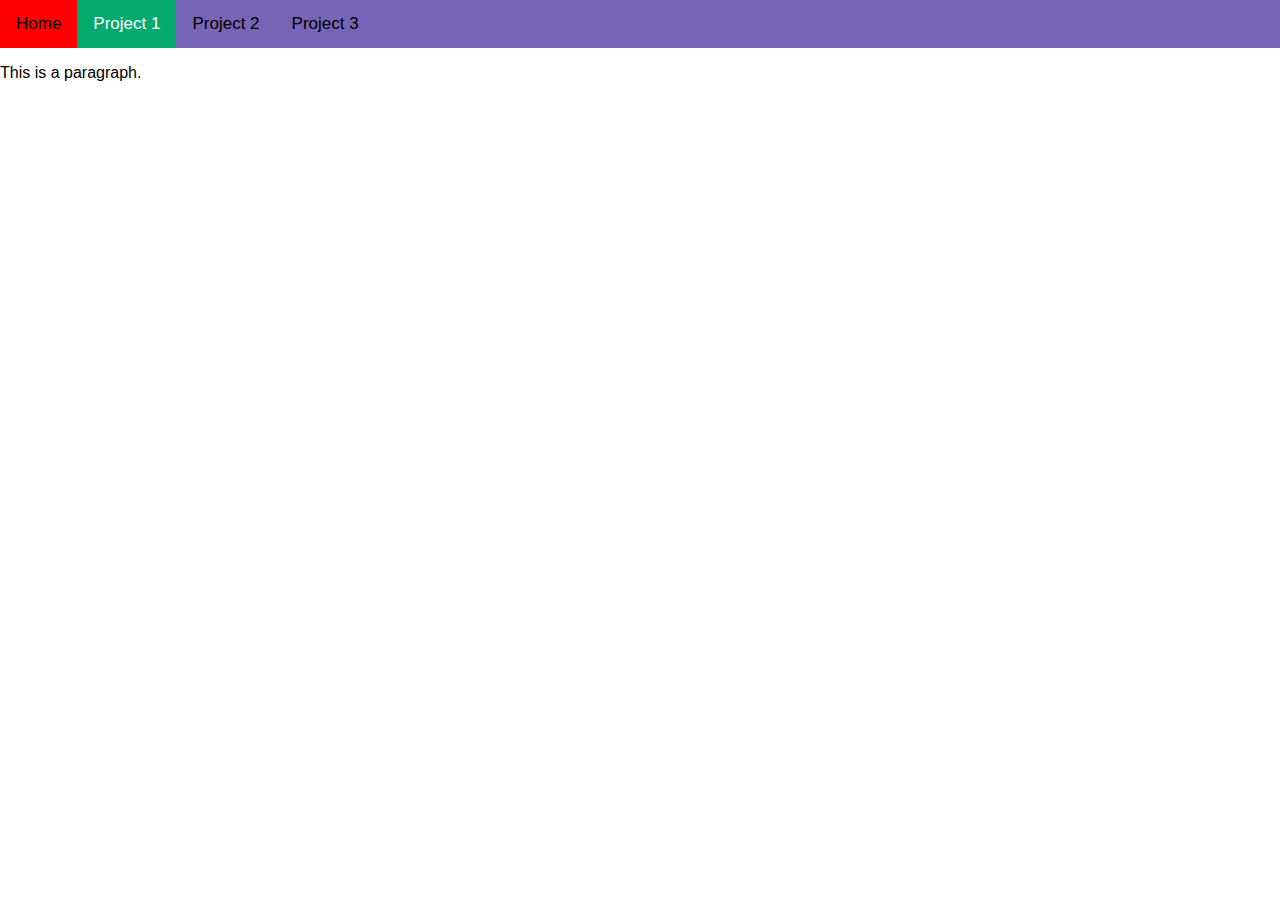
==== project-1.html @ dcc05428 "moved" ====
<!DOCTYPE html>
<html>
<head>
<title>Project 1</title>
<link rel="stylesheet" href="style.css"/>
</head>
<body>
    <div class="topnav">
        <a  href="index.html">Home</a>
        <a class="active" href="project-1.html">Project 1</a>
        <a href="project-2.html">Project 2</a>
        <a href="project-3.html">Project 3</a>
      </div>
      
<p>This is a paragraph.</p>
</body>
</html>
---- style.css ----
body {
  margin: 0;
  font-family: Arial, Helvetica, sans-serif;
}

.topnav {
  overflow: hidden;
  background-color: #7765b8;
}

.topnav a {
  float: left;
  color: #000000;
  text-align: center;
  padding: 14px 16px;
  text-decoration: none;
  font-size: 17px;
}

.topnav a:hover {
  background-color: #ff0000;
  color: black;
}

.topnav a.active {
  background-color: #04AA6D;
  color: rgb(255, 255, 255);
}
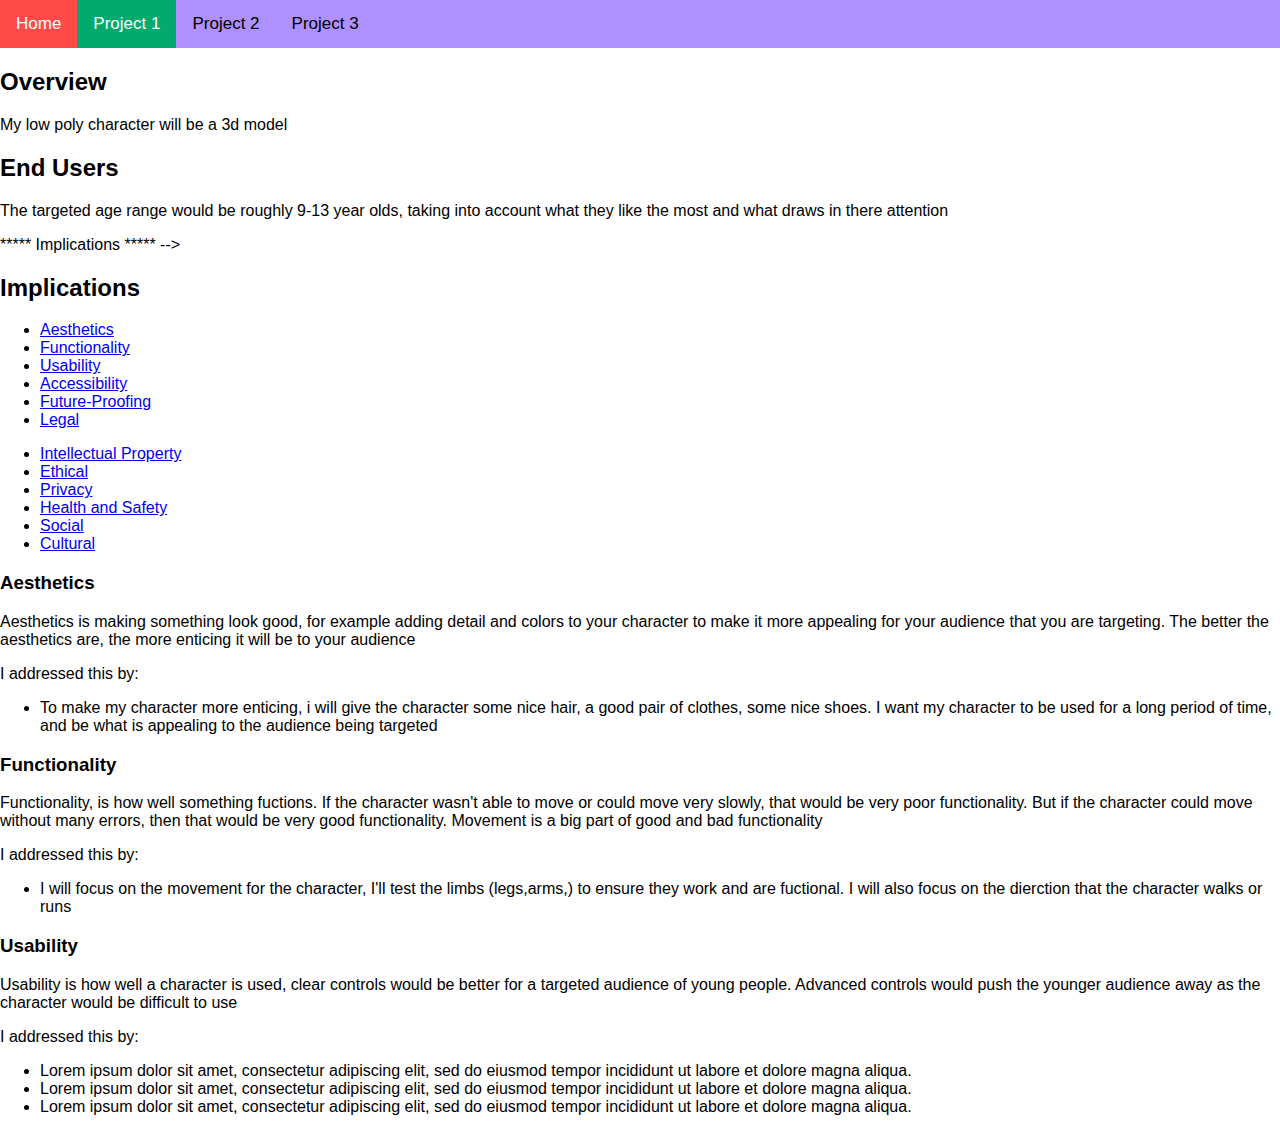
==== commit 6d922f25: "changed" ====
--- a/project-1.html
+++ b/project-1.html
@@ -1,7 +1,7 @@
  <!DOCTYPE html>
 <html>
 <head>
-<title>Project 1</title>
+<title>Low Poly Character</title>
 <link rel="stylesheet" href="style.css"/>
 </head>
 <body>
@@ -12,6 +12,112 @@
         <a href="project-3.html">Project 3</a>
       </div>
       
-<p>This is a paragraph.</p>
+      <div class="left-text">
+        <h2>Overview</h2>
+        <p>
+          My low poly character will be a 3d model</p>
+          <section id="end-users">
+            <div class="row">
+              <h2>End Users</h2>
+      
+              <div>
+                <p>
+                  The targeted age range would be roughly 9-13 year olds, taking into account what they like the most and what draws in there attention
+                </p>
+                <section id="end-users">
+                  <div class="row">
+
+                  </div>
+                  ***** Implications ***** -->
+
+                  <section id="implications">
+                    <div class="row">
+                      <h2>Implications</h2>
+              
+                      <div>
+                        <ul class="nav__items implications__content">
+                          <li><a href="#aesthetics" class="link__text">Aesthetics</a></li>
+                          <li><a href="#functionality" class="link__text">Functionality</a></li>
+                          <li><a href="#usability" class="link__text">Usability</a></li>
+                          <li><a href="#accessibility" class="link__text">Accessibility</a></li>
+                          <li><a href="#future-proofing" class="link__text">Future-Proofing</a></li>
+                          <li><a href="#legal" class="link__text">Legal</a></li>          
+                        </ul>
+                        <ul class="nav__items implications__content">
+                          <li><a href="#intellectual-property" class="link__text">Intellectual Property</a></li>
+                          <li><a href="#ethical" class="link__text">Ethical</a></li>
+                          <li><a href="#privacy" class="link__text">Privacy</a></li>
+                          <li><a href="#health-safety" class="link__text">Health and Safety</a></li>
+                          <li><a href="#social" class="link__text">Social</a></li>
+                          <li><a href="#cultural" class="link__text">Cultural</a></li>
+                        </ul>
+                      </div>
+              
+                      <div class="implication" id="aesthetics">
+                        <h3>Aesthetics</h3>
+                        <div class="split-box">
+              
+                          <div class="left-text">
+                            <p>
+                              Aesthetics is making something look good, for example adding detail and colors to 
+                              your character to make it more appealing for your audience that you are targeting. The better the aesthetics are, the more enticing it will be to your audience
+                            </p>
+                          </div>
+              
+                          <div class="right-text">
+                            <p>I addressed this by:</p>
+                            <ul>
+                              <li>To make my character more enticing, i will give the character some nice hair, a good pair of clothes, some nice shoes. I want my character to be used for a long period of time, and be what is appealing to the audience being targeted 
+                            </ul>
+                          </div>
+              
+                        </div>
+                      </div>
+              
+                      <div class="implication" id="functionality">
+                        <h3>Functionality</h3>
+                        <div class="split-box">
+              
+                          <div class="left-text">
+                            <p>
+                              Functionality, is how well something fuctions. If the character wasn't able to move or could move very slowly, that would be very poor functionality. But if the character could move without many errors, then that would be very good functionality. Movement is a big part of good and bad functionality
+                            </p>
+                          </div>
+              
+                          <div class="right-text">
+                            <p>I addressed this by:</p>
+                            <ul>
+                              <li>I will focus on the movement for the character, I'll test the limbs (legs,arms,) to ensure they work and are fuctional. I will also focus on the dierction that the character walks or runs
+                            </ul>
+                          </div>
+              
+                        </div>
+                      </div>
+              
+                      <div class="implication" id="usability">
+                        <h3>Usability</h3>
+                        <div class="split-box">
+              
+                          <div class="left-text">
+                            <p>
+                              Usability is how well a character is used, clear controls would be better for a targeted audience of young people. Advanced controls would push the younger audience away as the character would be difficult to use  
+                            </p>
+                          </div>
+                          
+                          
+                          <div class="right-text">
+                            <p>I addressed this by:</p>
+                            <ul>
+                              <li>Lorem ipsum dolor sit amet, consectetur adipiscing elit, sed do eiusmod
+                                tempor incididunt ut labore et dolore magna aliqua.</li>
+                              <li>Lorem ipsum dolor sit amet, consectetur adipiscing elit, sed do eiusmod
+                                tempor incididunt ut labore et dolore magna aliqua.</li>
+                              <li>Lorem ipsum dolor sit amet, consectetur adipiscing elit, sed do eiusmod
+                                tempor incididunt ut labore et dolore magna aliqua.</li>
+                            </ul>
+                          </div>
+
+
+                
 </body>
-</html>+</html>
--- a/style.css
+++ b/style.css
@@ -5,7 +5,7 @@
 
 .topnav {
   overflow: hidden;
-  background-color: #7765b8;
+  background-color: #ae91ff;
 }
 
 .topnav a {
@@ -18,8 +18,8 @@
 }
 
 .topnav a:hover {
-  background-color: #ff0000;
-  color: black;
+  background-color: #ff4a4a;
+  color: rgb(255, 255, 255);
 }
 
 .topnav a.active {
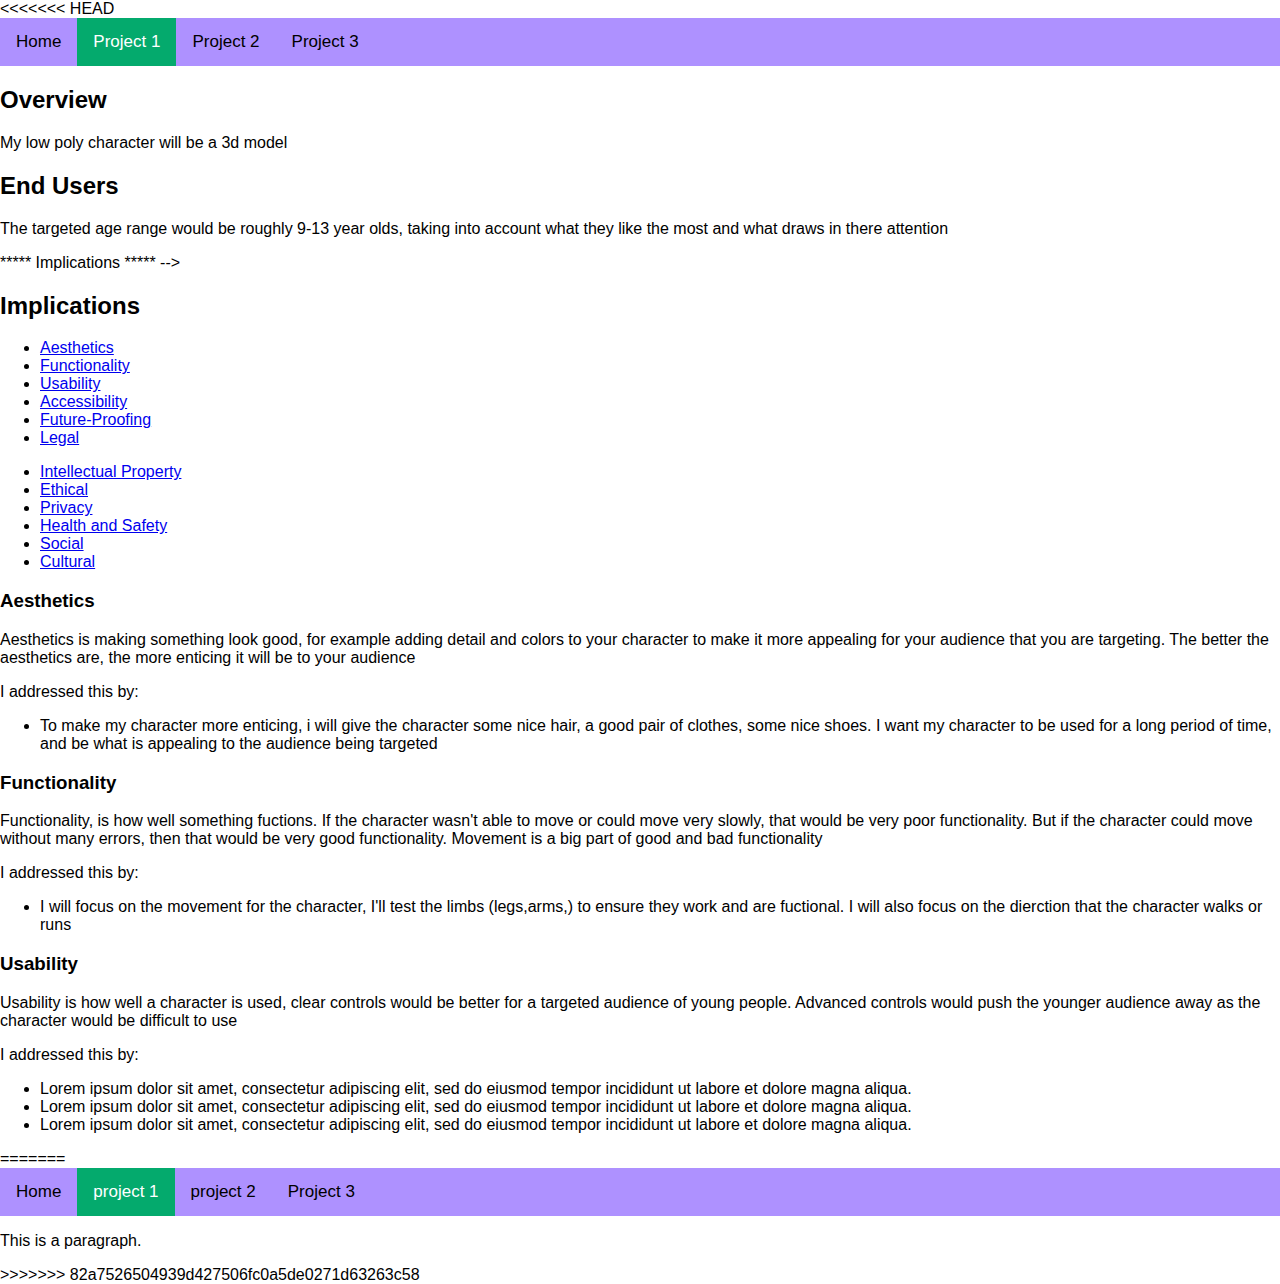
==== commit 1e1867d4: "update" ====
--- a/project-1.html
+++ b/project-1.html
@@ -1,3 +1,4 @@
+<<<<<<< HEAD
  <!DOCTYPE html>
 <html>
 <head>
@@ -121,3 +122,23 @@
                 
 </body>
 </html>
+=======
+<!DOCTYPE html>
+<html>
+<head>
+<title>Project 1</title>
+        <link rel="stylesheet" href="style.css">
+</head>
+<body>
+<div class="topnav">
+        <a  href="index.html">Home</a>
+        <a class="active" href="project-1.html">project 1</a>
+        <a href="project-2.html">project 2</a>
+        <a href="project-3.html">Project 3</a>
+      </div>
+
+<p>This is a paragraph.</p>
+
+</body>
+</html>
+>>>>>>> 82a7526504939d427506fc0a5de0271d63263c58
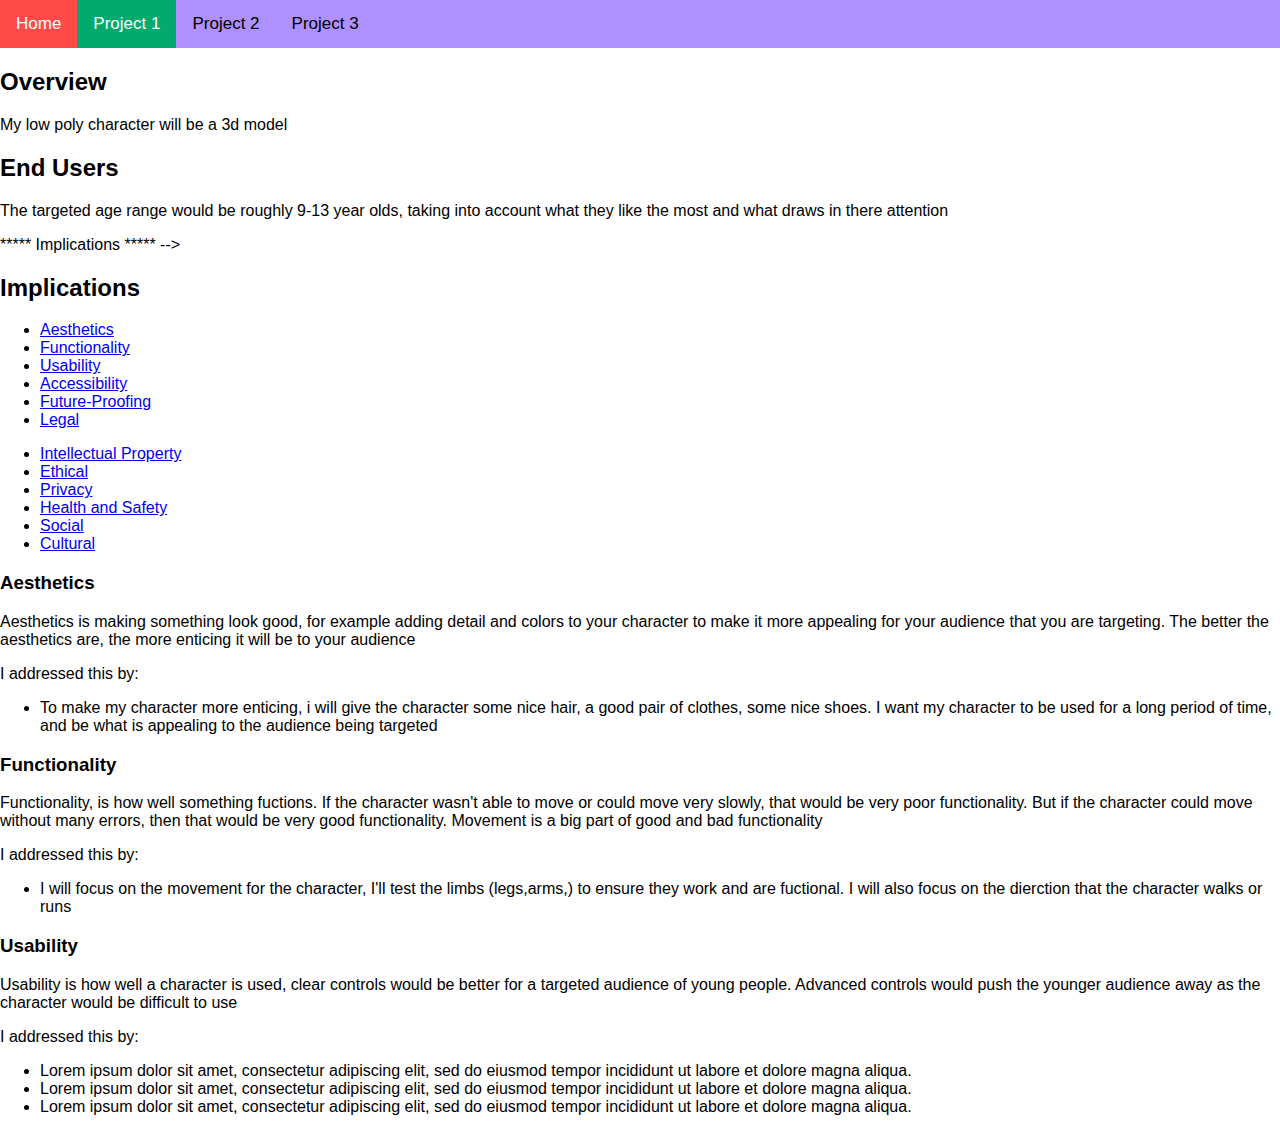
==== commit 33494010: "update" ====
--- a/project-1.html
+++ b/project-1.html
@@ -1,4 +1,3 @@
-<<<<<<< HEAD
  <!DOCTYPE html>
 <html>
 <head>
@@ -122,23 +121,3 @@
                 
 </body>
 </html>
-=======
-<!DOCTYPE html>
-<html>
-<head>
-<title>Project 1</title>
-        <link rel="stylesheet" href="style.css">
-</head>
-<body>
-<div class="topnav">
-        <a  href="index.html">Home</a>
-        <a class="active" href="project-1.html">project 1</a>
-        <a href="project-2.html">project 2</a>
-        <a href="project-3.html">Project 3</a>
-      </div>
-
-<p>This is a paragraph.</p>
-
-</body>
-</html>
->>>>>>> 82a7526504939d427506fc0a5de0271d63263c58
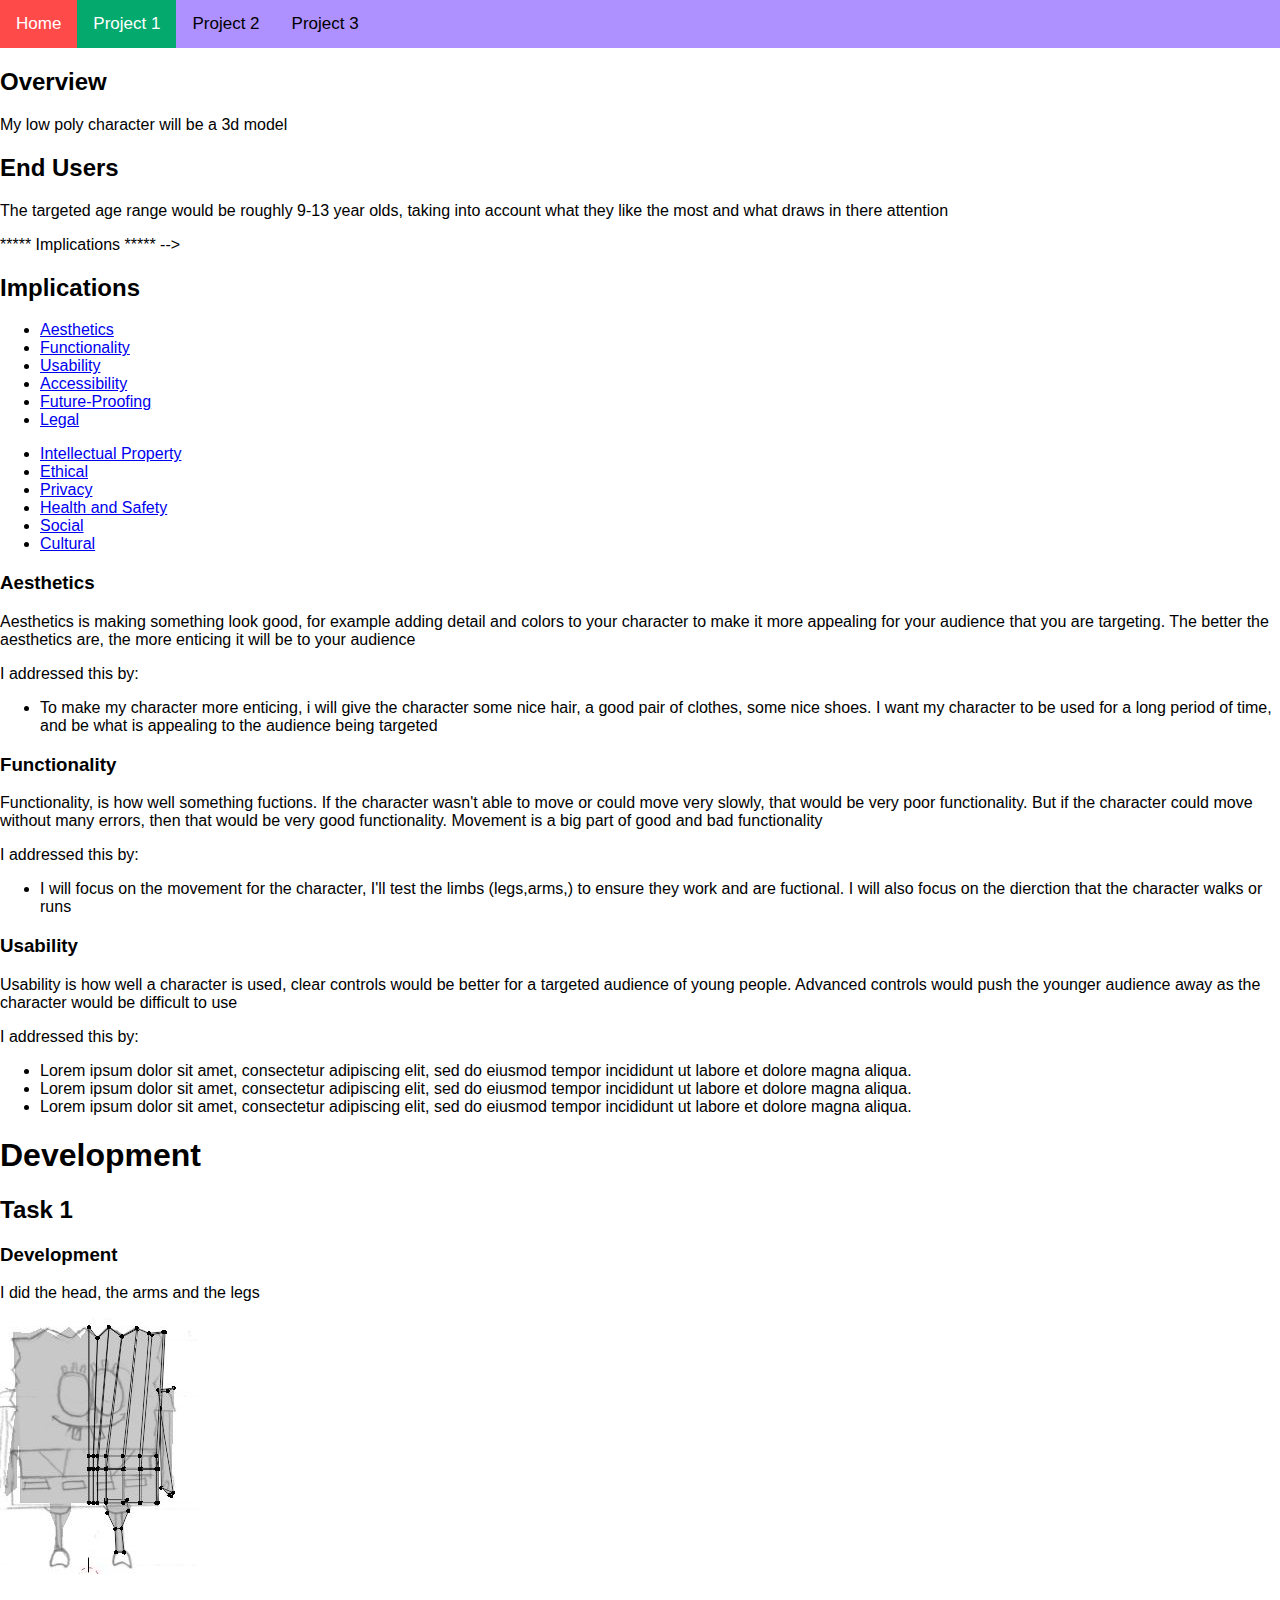
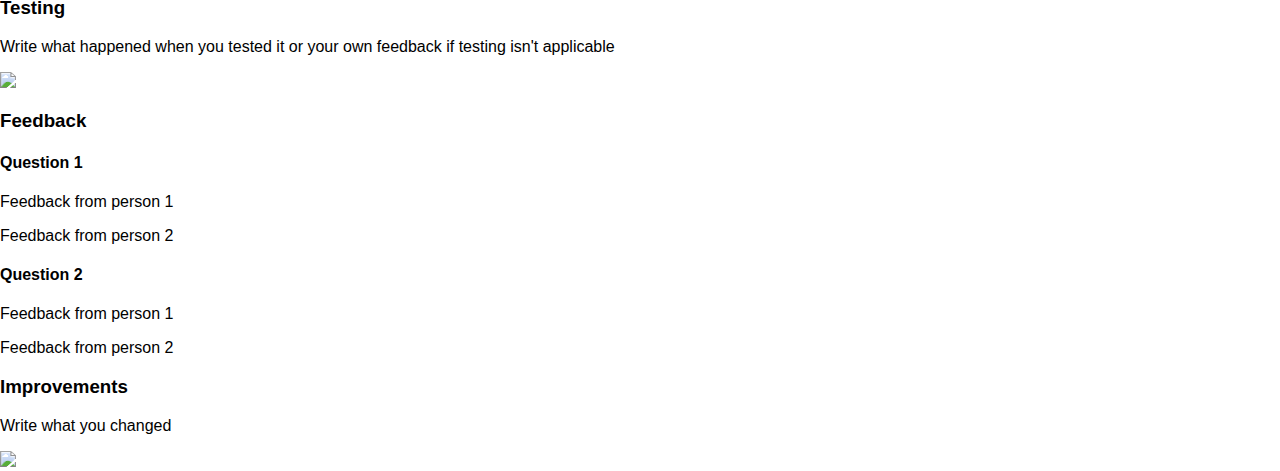
==== commit 91514b33: "yes" ====
--- a/project-1.html
+++ b/project-1.html
@@ -116,6 +116,29 @@
                                 tempor incididunt ut labore et dolore magna aliqua.</li>
                             </ul>
                           </div>
+                          <h1>Development</h1>
+
+                          <h2>Task 1</h2>
+                          
+                          <h3>Development</h3>
+                          <p>I did the head, the arms and the legs</p>
+                          <img src="lowpoly.JPG">
+                          
+                          <h3>Testing</h3>
+                          <p>Write what happened when you tested it or your own feedback if testing isn't applicable</p>
+                          <img src="imageOfTesting">
+                          
+                          <h3>Feedback</h3>
+                          <h4>Question 1</h4>
+                          <p>Feedback from person 1</p>
+                          <p>Feedback from person 2</p>
+                          <h4>Question 2</h4>
+                          <p>Feedback from person 1</p>
+                          <p>Feedback from person 2</p>
+                          
+                          <h3>Improvements</h3>
+                          <p>Write what you changed</p>
+                          <img src="imageFileName">
 
 
                 
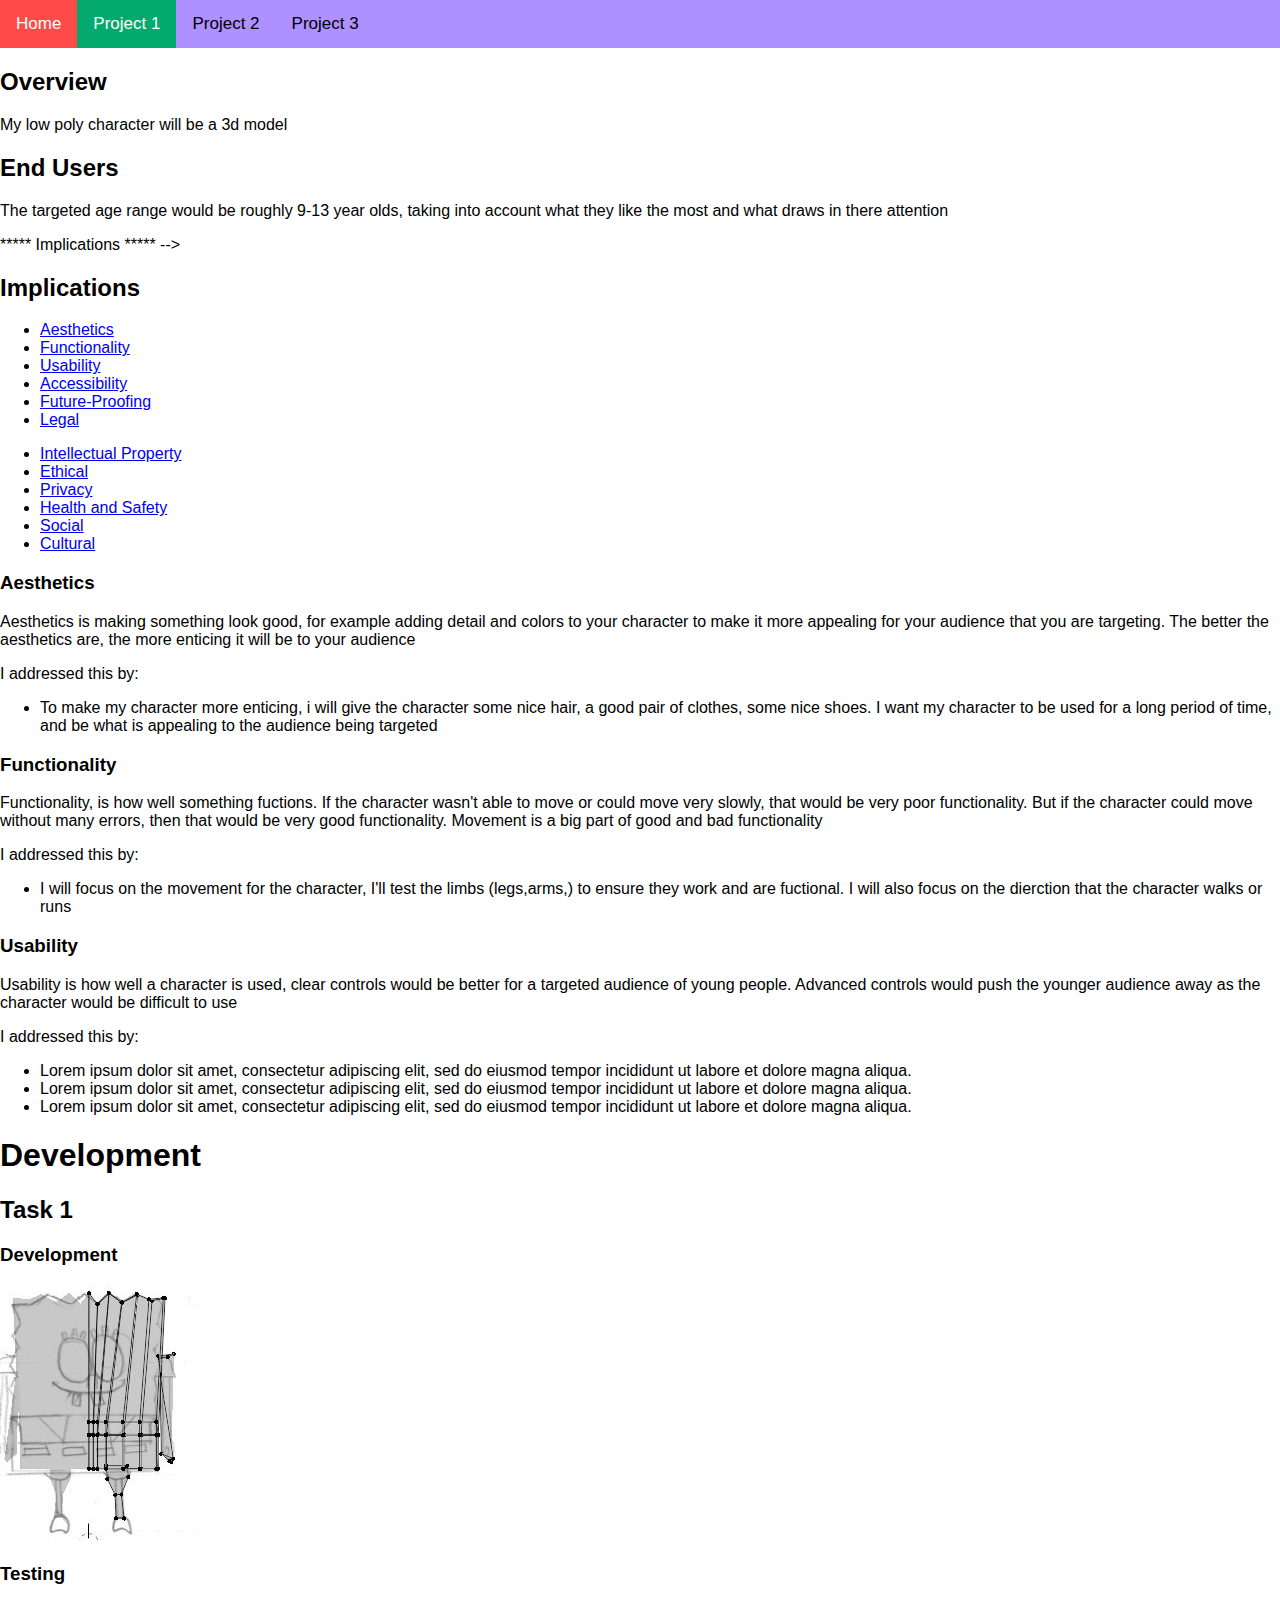
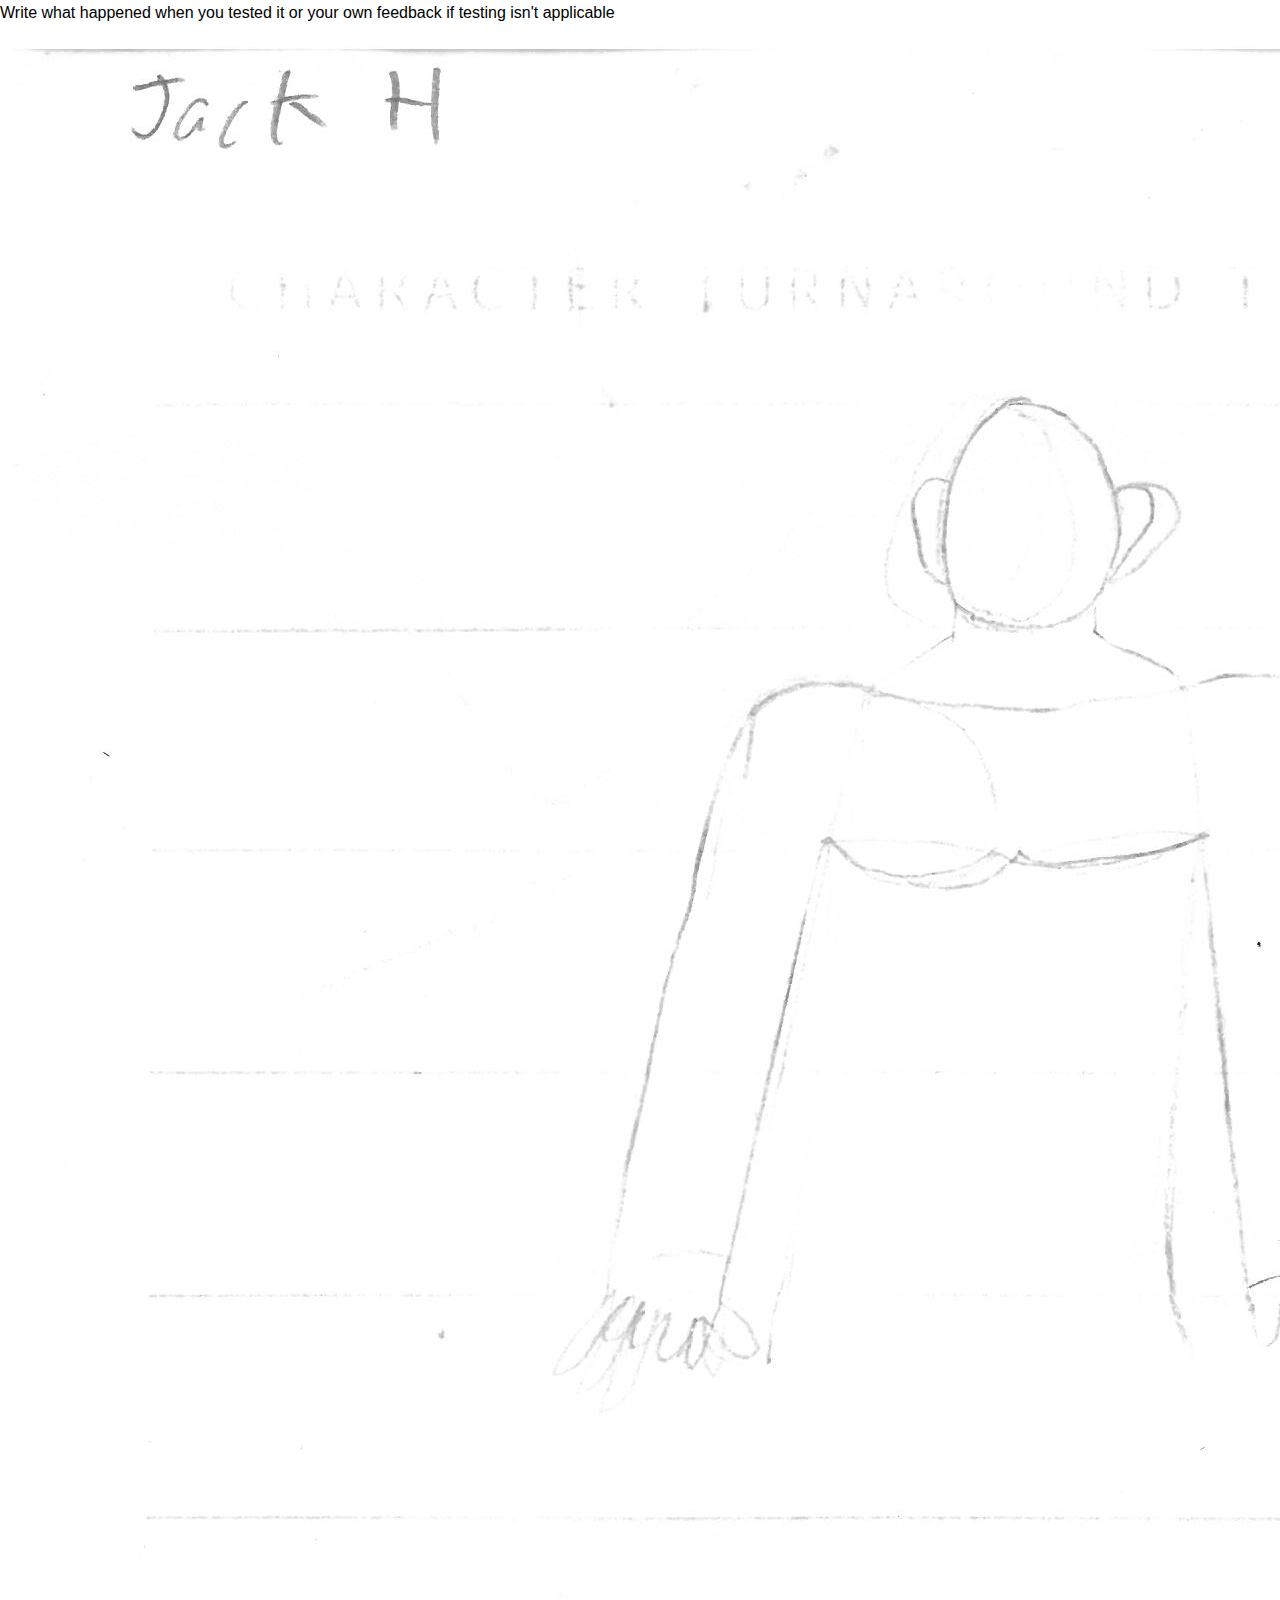
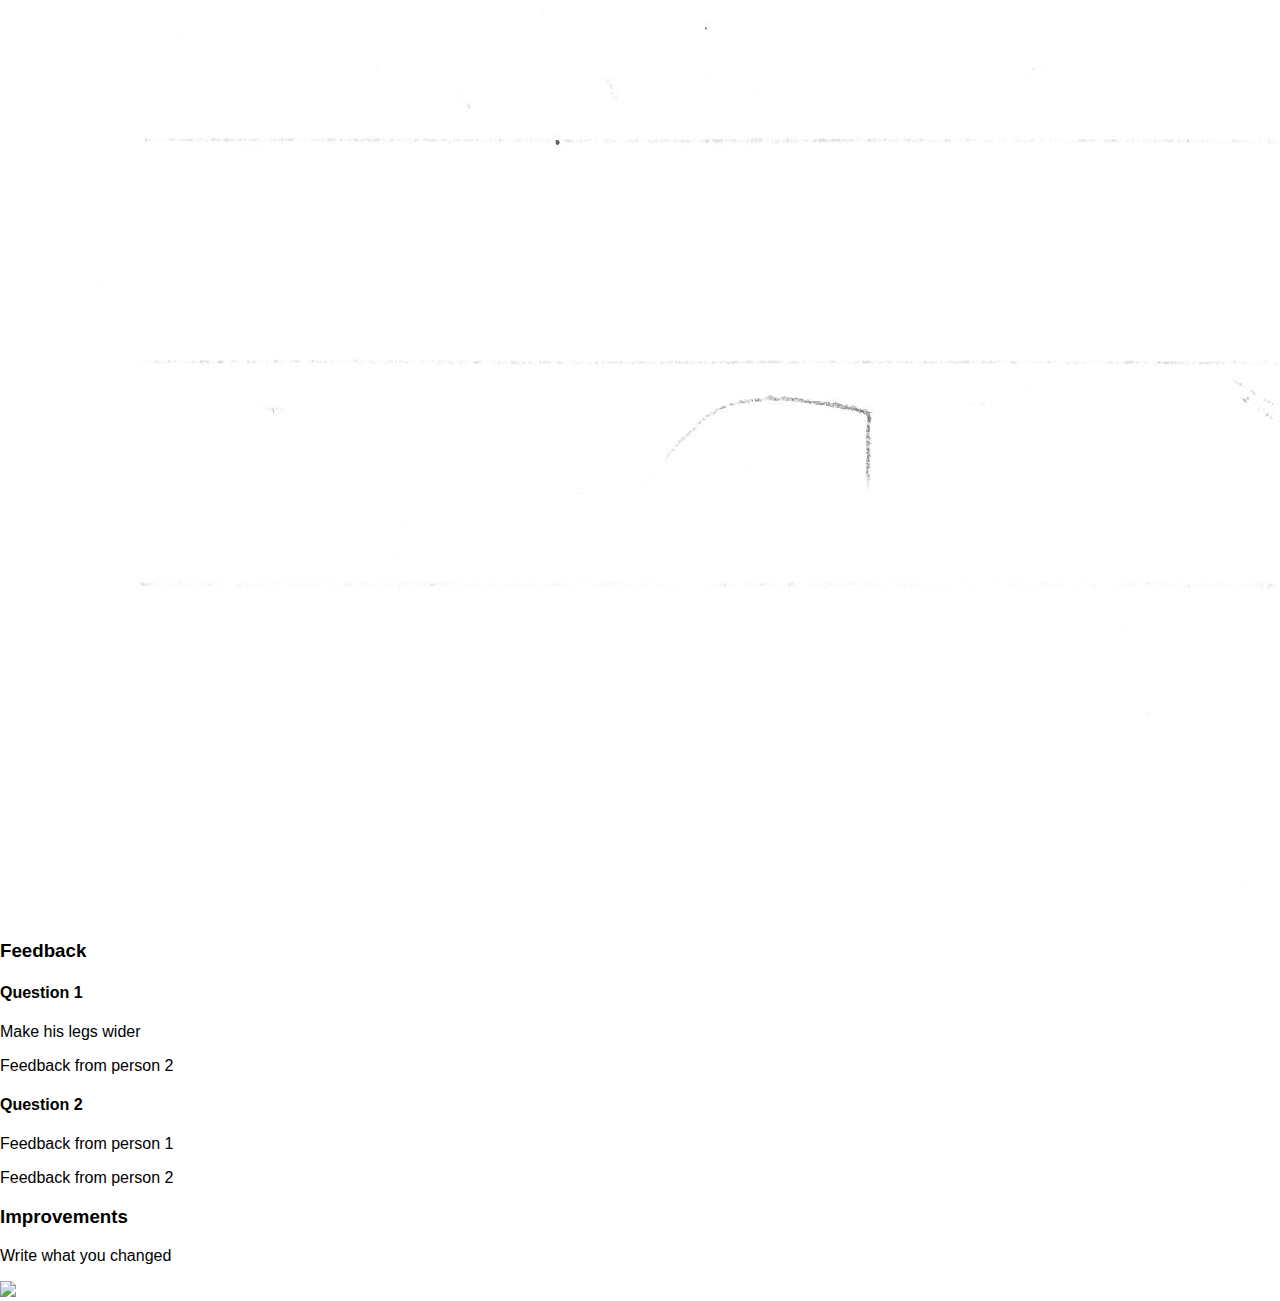
==== commit d279a76e: "h" ====
--- a/project-1.html
+++ b/project-1.html
@@ -1,4 +1,4 @@
- <!DOCTYPE html>
+<!DOCTYPE html>
 <html>
 <head>
 <title>Low Poly Character</title>
@@ -121,16 +121,16 @@
                           <h2>Task 1</h2>
                           
                           <h3>Development</h3>
-                          <p>I did the head, the arms and the legs</p>
+                          <p></p>
                           <img src="lowpoly.JPG">
                           
                           <h3>Testing</h3>
                           <p>Write what happened when you tested it or your own feedback if testing isn't applicable</p>
-                          <img src="imageOfTesting">
+                          <img src="turnaround.jpg">
                           
                           <h3>Feedback</h3>
                           <h4>Question 1</h4>
-                          <p>Feedback from person 1</p>
+                          <p>Make his legs wider</p>
                           <p>Feedback from person 2</p>
                           <h4>Question 2</h4>
                           <p>Feedback from person 1</p>
@@ -143,4 +143,4 @@
 
                 
 </body>
-</html>
+</html>